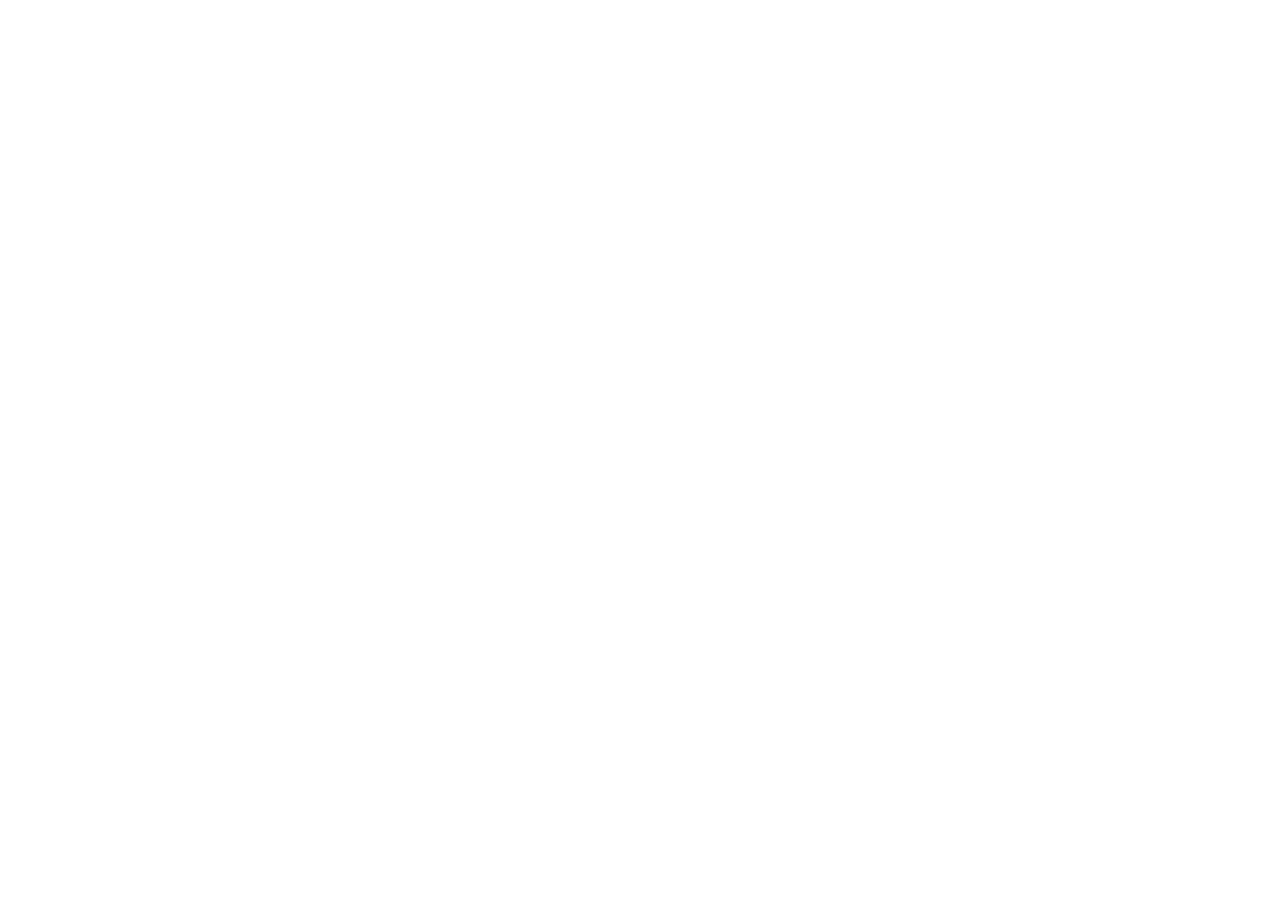
==== components-material.html @ 70c336f6 "[Boostrap]: Init Movie Star project" ====
<!DOCTYPE html>
<html lang="en">
  <head>
    <meta charset="UTF-8" />
    <meta http-equiv="X-UA-Compatible" content="IE=edge" />
    <meta name="viewport" content="width=device-width, initial-scale=1.0" />
    <title>Components Material</title>
  </head>
  <body>
    <div class="wrapper">
      <!-- This page is used to show components on project for easily using -->
    </div>
  </body>
</html>
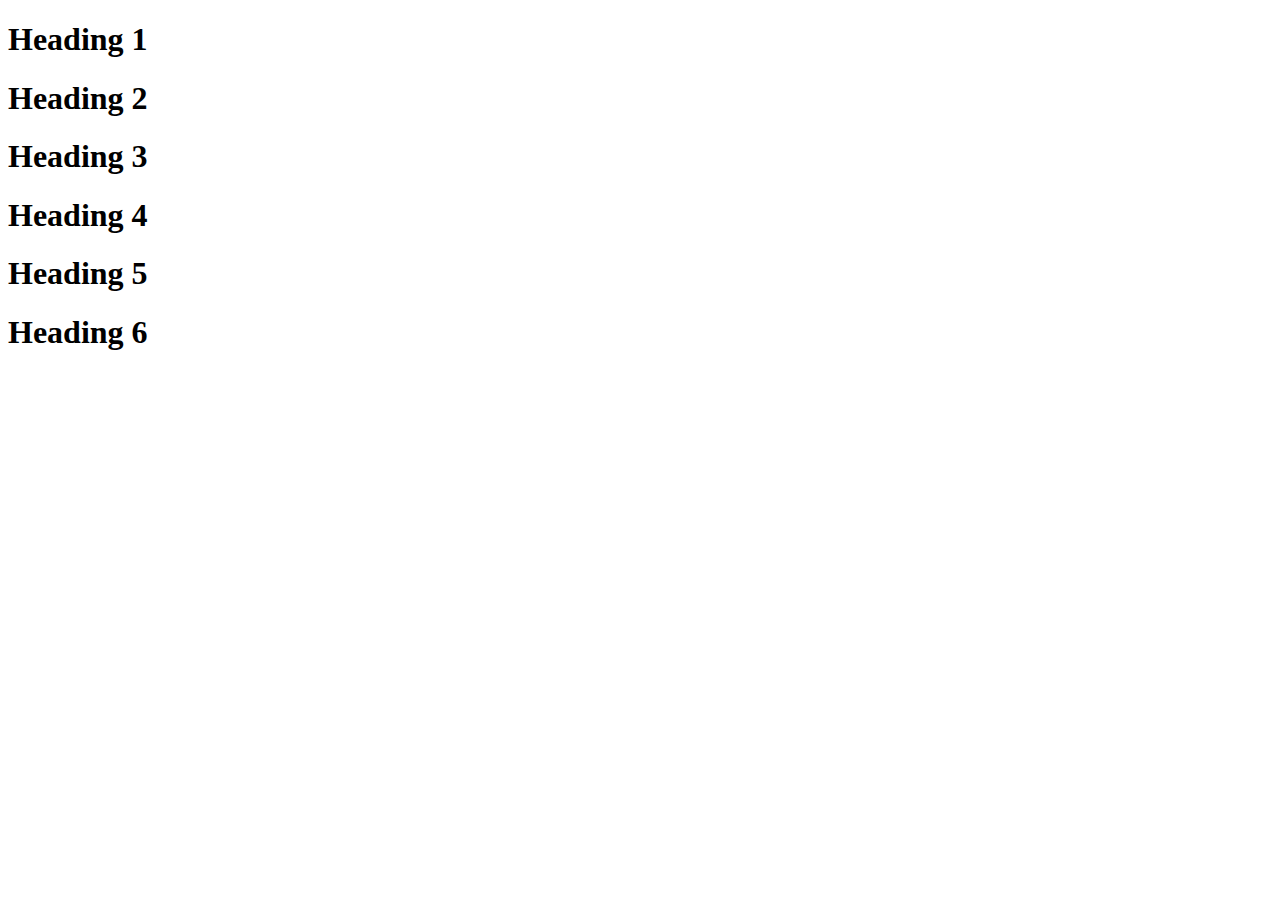
==== commit 227d775f: "[Movie-Star]: Create common components and implement footer" ====
--- a/components-material.html
+++ b/components-material.html
@@ -9,6 +9,14 @@
   <body>
     <div class="wrapper">
       <!-- This page is used to show components on project for easily using -->
+      <div>
+        <h1 class="heading-1">Heading 1</h1>
+        <h1 class="heading-2">Heading 2</h1>
+        <h1 class="heading-3">Heading 3</h1>
+        <h1 class="heading-4">Heading 4</h1>
+        <h1 class="heading-5">Heading 5</h1>
+        <h1 class="heading-6">Heading 6</h1>
+      </div>
     </div>
   </body>
 </html>
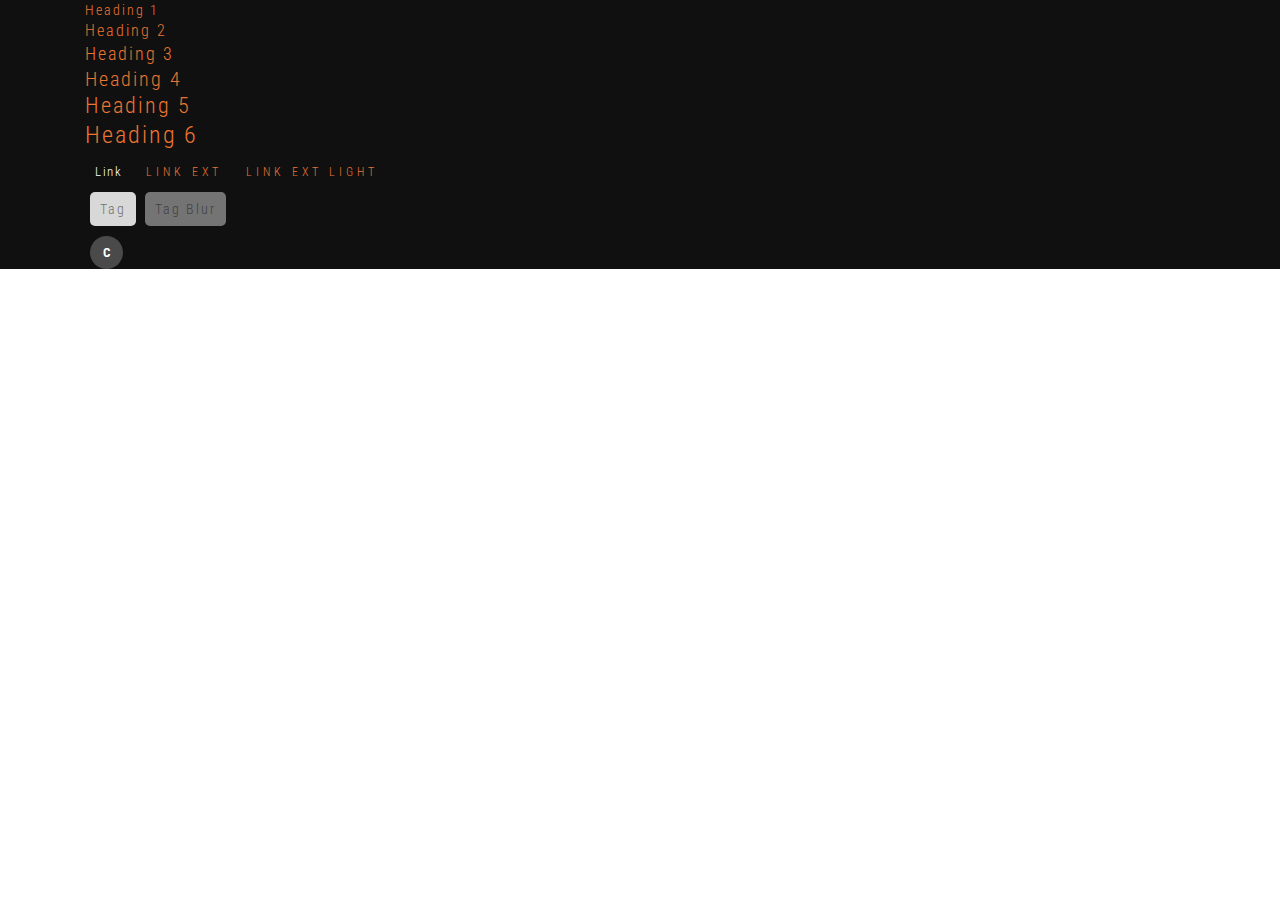
==== commit c2bcb0b9: "[Movie-Star]: Implent components inside Schedule item" ====
--- a/components-material.html
+++ b/components-material.html
@@ -1,21 +1,61 @@
 <!DOCTYPE html>
 <html lang="en">
   <head>
+    <title>Components Material</title>
+    <!-- Required meta tags -->
     <meta charset="UTF-8" />
     <meta http-equiv="X-UA-Compatible" content="IE=edge" />
     <meta name="viewport" content="width=device-width, initial-scale=1.0" />
-    <title>Components Material</title>
+
+    <!-- Font Family -->
+    <link
+      href="https://fonts.googleapis.com/css?family=Roboto+Condensed:300,400,700"
+      rel="stylesheet"
+    />
+
+    <!-- Font Awesome -->
+    <link
+      rel="stylesheet"
+      href="https://cdnjs.cloudflare.com/ajax/libs/font-awesome/5.15.3/css/all.min.css"
+      integrity="sha512-iBBXm8fW90+nuLcSKlbmrPcLa0OT92xO1BIsZ+ywDWZCvqsWgccV3gFoRBv0z+8dLJgyAHIhR35VZc2oM/gI1w=="
+      crossorigin="anonymous"
+    />
+
+    <!-- Bootstrap CSS -->
+    <link
+      rel="stylesheet"
+      href="https://stackpath.bootstrapcdn.com/bootstrap/4.3.1/css/bootstrap.min.css"
+      integrity="sha384-ggOyR0iXCbMQv3Xipma34MD+dH/1fQ784/j6cY/iJTQUOhcWr7x9JvoRxT2MZw1T"
+      crossorigin="anonymous"
+    />
+
+    <!-- Main CSS -->
+    <link rel="stylesheet" href="./css/main.css" />
   </head>
   <body>
-    <div class="wrapper">
-      <!-- This page is used to show components on project for easily using -->
-      <div>
-        <h1 class="heading-1">Heading 1</h1>
-        <h1 class="heading-2">Heading 2</h1>
-        <h1 class="heading-3">Heading 3</h1>
-        <h1 class="heading-4">Heading 4</h1>
-        <h1 class="heading-5">Heading 5</h1>
-        <h1 class="heading-6">Heading 6</h1>
+    <div class="wrapper" style="background-color: #101010">
+      <div class="container">
+        <!-- This page is used to show components on project for easily using -->
+        <div>
+          <h1 class="heading-1 text-primary">Heading 1</h1>
+          <h1 class="heading-2 text-primary">Heading 2</h1>
+          <h1 class="heading-3 text-primary">Heading 3</h1>
+          <h1 class="heading-4 text-primary">Heading 4</h1>
+          <h1 class="heading-5 text-primary">Heading 5</h1>
+          <h1 class="heading-6 text-primary">Heading 6</h1>
+        </div>
+        <div class="mt-10">
+          <a href="#" class="link mx-10">Link</a>
+          <a href="#" class="link-ext mx-10">Link Ext</a>
+          <a href="#" class="link-ext-light mx-10">Link Ext Light</a>
+        </div>
+        <div class="mt-10">
+          <span class="tag">Tag</span>
+          <span class="tag tag-blur">Tag Blur</span>
+        </div>
+        <div class="mt-10">
+          <span class="bubble">C</span>
+        </div>
       </div>
     </div>
   </body>
--- a/css/main.css
+++ b/css/main.css
@@ -0,0 +1,369 @@
+* {
+  margin: 0;
+  padding: 0;
+  box-sizing: border-box;
+}
+
+html {
+  font-size: 10px;
+}
+
+body {
+  color: #717171;
+  font-family: 'Roboto condensed', sans-serif;
+  font-size: 1.6rem;
+  line-height: 2.2rem;
+  font-weight: 300;
+}
+
+dl, ol, ul {
+  list-style: none;
+  margin: 0;
+}
+
+a {
+  color: #fff;
+  text-decoration: none;
+}
+
+a:hover {
+  text-decoration: none;
+}
+
+a:focus {
+  outline: none;
+}
+
+p {
+  margin: 0;
+}
+
+::-webkit-input-placeholder {
+  opacity: 1;
+  color: #B8B8B8;
+  font-weight: 400;
+}
+
+:-ms-input-placeholder {
+  opacity: 1;
+  color: #B8B8B8;
+  font-weight: 400;
+}
+
+:-moz-placeholder {
+  opacity: 1;
+  color: #B8B8B8;
+  font-weight: 400;
+}
+
+::-moz-placeholder {
+  opacity: 1;
+  color: #B8B8B8;
+  font-weight: 400;
+}
+
+.text-primary {
+  color: #ec7532 !important;
+}
+
+.text-tundora {
+  color: #4a4a4a !important;
+}
+
+.fs-12 {
+  font-size: 1.2rem;
+  line-height: 1.7rem;
+}
+
+.fs-13 {
+  font-size: 1.3rem;
+  line-height: 1.8rem;
+}
+
+.fs-14 {
+  font-size: 1.4rem;
+  line-height: 2rem;
+}
+
+.fs-23 {
+  font-size: 2.3rem;
+  line-height: 3.2rem;
+}
+
+.fs-46 {
+  font-size: 4.6rem;
+  line-height: 6.5rem;
+}
+
+.section {
+  padding: 5rem 0;
+}
+
+.br-t-grey {
+  border-top: 0.1rem solid rgba(255, 255, 255, 0.1);
+}
+
+.heading-6 {
+  color: #101010;
+  font-size: 2.4rem;
+  line-height: 3rem;
+  font-weight: 300;
+  letter-spacing: .2rem;
+  margin: 0;
+}
+
+.heading-5 {
+  color: #101010;
+  font-size: 2.2rem;
+  line-height: 2.8rem;
+  font-weight: 300;
+  letter-spacing: .2rem;
+  margin: 0;
+}
+
+.heading-4 {
+  color: #101010;
+  font-size: 2rem;
+  line-height: 2.6rem;
+  font-weight: 300;
+  letter-spacing: .2rem;
+  margin: 0;
+}
+
+.heading-3 {
+  color: #101010;
+  font-size: 1.8rem;
+  line-height: 2.4rem;
+  font-weight: 300;
+  letter-spacing: .2rem;
+  margin: 0;
+}
+
+.heading-2 {
+  color: #101010;
+  font-size: 1.6rem;
+  line-height: 2.2rem;
+  font-weight: 300;
+  letter-spacing: .2rem;
+  margin: 0;
+}
+
+.heading-1 {
+  color: #101010;
+  font-size: 1.4rem;
+  line-height: 2rem;
+  font-weight: 300;
+  letter-spacing: .2rem;
+  margin: 0;
+}
+
+.fw-300 {
+  font-weight: 300 !important;
+}
+
+.fw-400 {
+  font-weight: 400 !important;
+}
+
+.fw-500 {
+  font-weight: 500 !important;
+}
+
+.fw-700 {
+  font-weight: 700 !important;
+}
+
+.py-3 {
+  padding-top: 0.3rem !important;
+  padding-bottom: 0.3rem !important;
+}
+
+.mx-3 {
+  margin-left: 0.3rem !important;
+  margin-right: 0.3rem !important;
+}
+
+.my-3 {
+  margin-top: 0.3rem !important;
+  margin-bottom: 0.3rem !important;
+}
+
+.mt-3 {
+  margin-top: 0.3rem !important;
+}
+
+.mb-3 {
+  margin-bottom: 0.3rem !important;
+}
+
+.py-10 {
+  padding-top: 1rem !important;
+  padding-bottom: 1rem !important;
+}
+
+.mx-10 {
+  margin-left: 1rem !important;
+  margin-right: 1rem !important;
+}
+
+.my-10 {
+  margin-top: 1rem !important;
+  margin-bottom: 1rem !important;
+}
+
+.mt-10 {
+  margin-top: 1rem !important;
+}
+
+.mb-10 {
+  margin-bottom: 1rem !important;
+}
+
+.py-20 {
+  padding-top: 2rem !important;
+  padding-bottom: 2rem !important;
+}
+
+.mx-20 {
+  margin-left: 2rem !important;
+  margin-right: 2rem !important;
+}
+
+.my-20 {
+  margin-top: 2rem !important;
+  margin-bottom: 2rem !important;
+}
+
+.mt-20 {
+  margin-top: 2rem !important;
+}
+
+.mb-20 {
+  margin-bottom: 2rem !important;
+}
+
+.py-50 {
+  padding-top: 5rem !important;
+  padding-bottom: 5rem !important;
+}
+
+.mx-50 {
+  margin-left: 5rem !important;
+  margin-right: 5rem !important;
+}
+
+.my-50 {
+  margin-top: 5rem !important;
+  margin-bottom: 5rem !important;
+}
+
+.mt-50 {
+  margin-top: 5rem !important;
+}
+
+.mb-50 {
+  margin-bottom: 5rem !important;
+}
+
+.letter-spacing-1 {
+  letter-spacing: 0.1rem !important;
+}
+
+.letter-spacing-2 {
+  letter-spacing: 0.2rem !important;
+}
+
+.letter-spacing-3 {
+  letter-spacing: 0.3rem !important;
+}
+
+.b-r-10 {
+  border-radius: 1rem;
+}
+
+.link-ext, .link-ext-light {
+  font-size: 1.2rem;
+  line-height: 1.7rem;
+  letter-spacing: .4rem;
+  text-transform: uppercase;
+  display: inline-block;
+}
+
+.link {
+  display: inline-block;
+  font-size: 1.3rem;
+  line-height: 1.9rem;
+  letter-spacing: .15rem;
+  color: #fff;
+}
+
+.link:hover {
+  color: #fbbd61 !important;
+  text-decoration: none;
+}
+
+.link:hover i {
+  color: #fbbd61;
+}
+
+.link:visited {
+  color: #fff;
+  text-decoration: underline !important;
+}
+
+.link i {
+  color: rgba(255, 255, 255, 0.3);
+  min-width: 2.5rem;
+}
+
+.link-ext {
+  color: #ec7532;
+}
+
+.link-ext:hover {
+  color: #101010;
+}
+
+.link-ext-light {
+  color: #ec7532;
+}
+
+.link-ext-light:hover {
+  color: #fbbd61;
+}
+
+.bubble {
+  color: #fff;
+  font-size: 1.3rem;
+  line-height: 3.3rem;
+  font-weight: 700;
+  text-align: center;
+  display: inline-block;
+  border-radius: 50%;
+  background: #4a4a4a;
+  width: 3.3rem;
+  height: 3.3rem;
+  margin-left: .5rem;
+}
+
+.tag {
+  color: #717171;
+  font-size: 1.4rem;
+  line-height: 2rem;
+  letter-spacing: .2rem;
+  border: 0;
+  border-radius: .5rem;
+  background-color: #d8d8d8;
+  display: inline-block;
+  padding: .7rem 1rem;
+  margin: 0 0 0 0.5rem;
+}
+
+.tag.tag-blur {
+  opacity: .5;
+}
+
+.footer {
+  background-color: #101010;
+  padding: 7.5rem 0 0;
+}
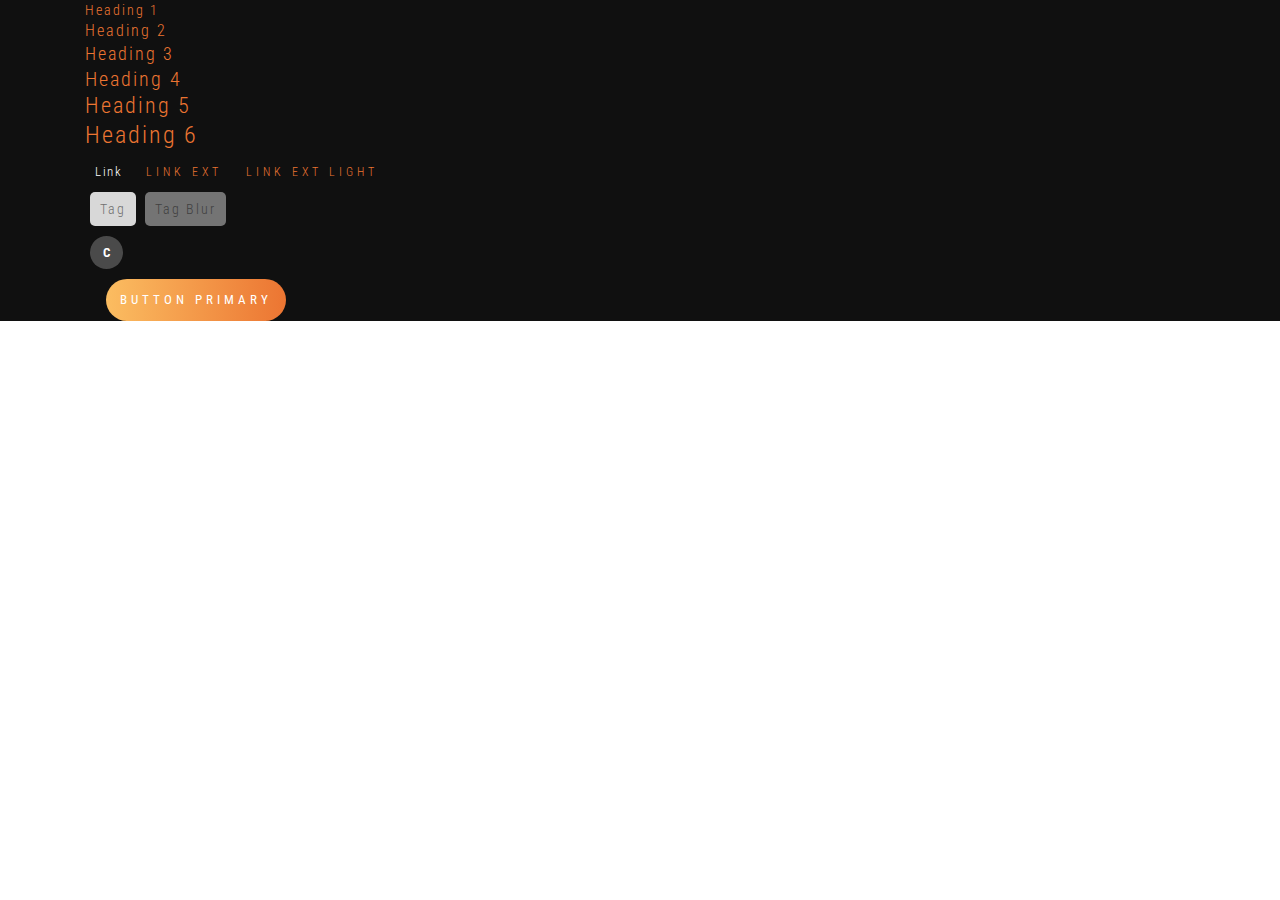
==== commit e683823a: "[Movie-Star]: Implement Carousel" ====
--- a/components-material.html
+++ b/components-material.html
@@ -56,6 +56,9 @@
         <div class="mt-10">
           <span class="bubble">C</span>
         </div>
+        <div class="mt-10">
+          <button class="btn btn-icon"><i class="fas fa-search"></i></button>
+          <button class="btn btn-primary">Button Primary</button>
       </div>
     </div>
   </body>
--- a/css/main.css
+++ b/css/main.css
@@ -66,6 +66,10 @@
   color: #ec7532 !important;
 }
 
+.text-primary-light {
+  color: #fbbd61 !important;
+}
+
 .text-tundora {
   color: #4a4a4a !important;
 }
@@ -95,6 +99,11 @@
   line-height: 6.5rem;
 }
 
+.fs-52 {
+  font-size: 5.2rem;
+  line-height: 7.2rem;
+}
+
 .section {
   padding: 5rem 0;
 }
@@ -279,6 +288,10 @@
 
 .b-r-10 {
   border-radius: 1rem;
+}
+
+.br-dot-l-white {
+  border-left: 0.1rem dotted #fff;
 }
 
 .link-ext, .link-ext-light {
@@ -363,6 +376,132 @@
   opacity: .5;
 }
 
+.btn.btn-icon i {
+  color: #fff;
+  font-size: 1.7rem;
+  text-align: center;
+  font-weight: 600;
+}
+
+.btn.btn-primary {
+  color: #fff;
+  font-size: 1.3rem;
+  line-height: 1.8rem;
+  letter-spacing: .4rem;
+  text-transform: uppercase;
+  padding: 1.2rem 1.4rem;
+  background: linear-gradient(to right, #fbbd61, #ec7532);
+  border: 0;
+  border-radius: 3rem;
+  position: relative;
+  overflow: hidden;
+}
+
+.btn.btn-primary::after {
+  content: '';
+  background: linear-gradient(to right, #fbbd61, #ec7532);
+  display: block;
+  width: 0;
+  height: 100%;
+  position: absolute;
+  left: -10%;
+  top: 0;
+  transform: skew(30deg);
+  transition: all .5s;
+}
+
+.btn.btn-primary:hover::after {
+  width: 120%;
+}
+
+.btn.btn-primary i, .btn.btn-primary span {
+  z-index: 1;
+  position: relative;
+}
+
+/* Begin Header */
+.header {
+  position: absolute;
+  top: 0;
+  left: 0;
+  width: 100%;
+  z-index: 1;
+}
+
+.navbar-dark {
+  padding: 0;
+}
+
+.navbar-dark .navbar-nav {
+  border-bottom: 0.1rem solid rgba(255, 255, 255, 0.2);
+}
+
+.navbar-dark .navbar-nav .nav-link {
+  color: #fff;
+  font-size: 1.6rem;
+  line-height: 1.2rem;
+  font-weight: 400;
+  text-transform: uppercase;
+  letter-spacing: .3rem;
+  padding: 2rem 2.4rem;
+  position: relative;
+}
+
+.navbar-dark .navbar-nav .nav-link::after {
+  content: '';
+  display: block;
+  width: 0;
+  height: .2rem;
+  position: absolute;
+  bottom: 0;
+  left: 0;
+  right: auto;
+  transition: all .25s ease-in-out;
+}
+
+.navbar-dark .navbar-nav .nav-link:hover::after {
+  right: 0;
+  width: 100%;
+  background: linear-gradient(to right, #fbbd61, #ec7532);
+  box-shadow: 0 0 2rem 0 #b3a084;
+}
+
+/* End Header */
+.carousel-item {
+  background-size: over;
+  background-clip: border-box;
+  height: 60rem;
+  padding: 25rem 0 0;
+}
+
+.carousel-item.carousel-1 {
+  background: url("./../../images/hero-1.jpg") no-repeat center center;
+}
+
+.carousel-item.carousel-2 {
+  background: url("./../../images/hero-2.jpg") no-repeat center center;
+}
+
+.carousel-item.carousel-3 {
+  background: url("./../../images/hero-3.jpg") no-repeat center center;
+}
+
+.carousel-indicators {
+  justify-content: flex-start;
+}
+
+.carousel-indicators li {
+  width: 1rem;
+  height: 1rem;
+  background-color: transparent;
+  border: .2rem solid #fff;
+  border-radius: 50%;
+}
+
+.carousel-indicators li.active {
+  background-color: #fff;
+}
+
 .footer {
   background-color: #101010;
   padding: 7.5rem 0 0;
